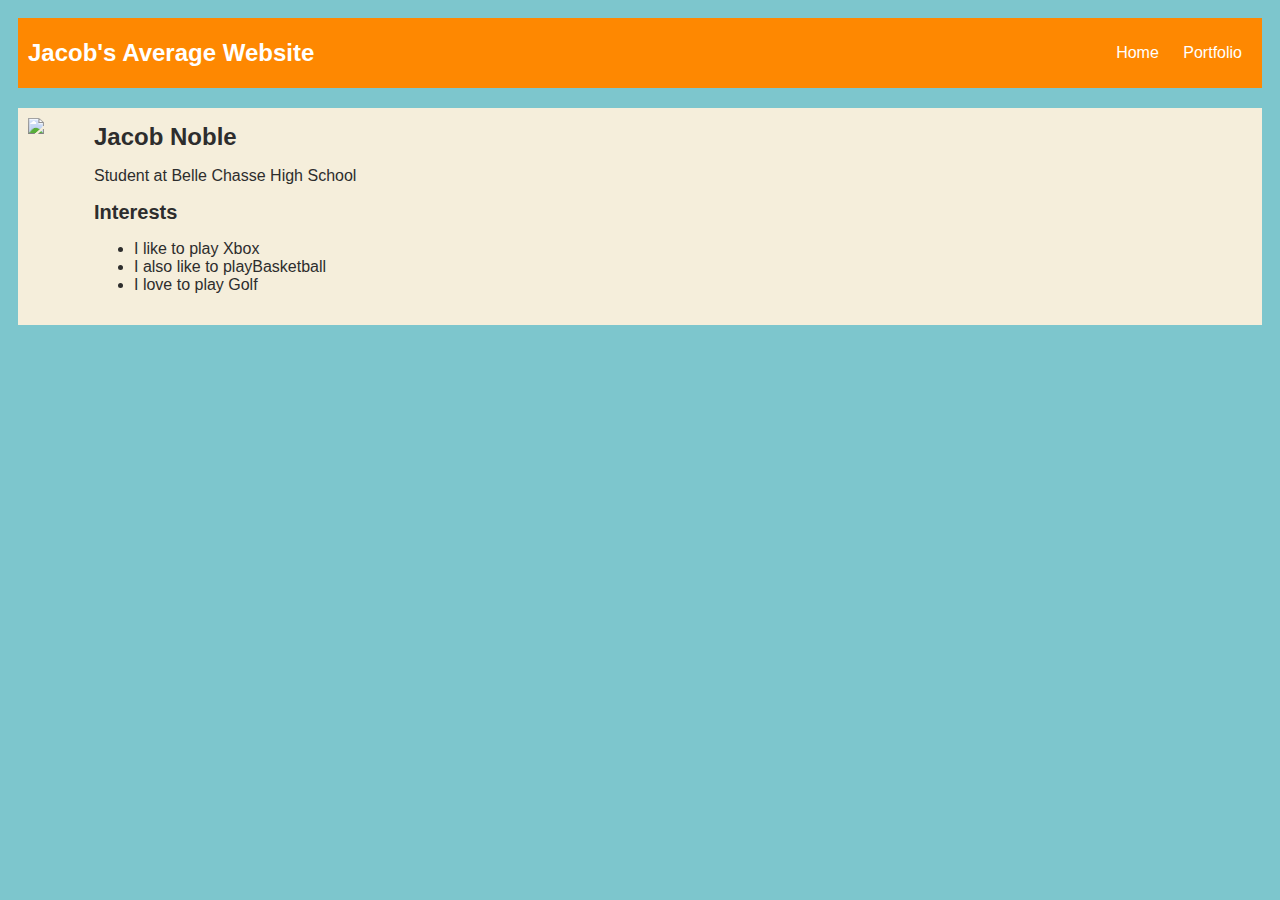
==== index.html @ ebb7fc1f "A basic website" ====
<!DOCTYPE html>
<html>
    <head>
    <title>Jacob's Average Website</title>
    </head>
        <style>
            body {
                background: rgb(125, 198, 205);
                color: rgb(45, 45, 45);
                padding: 10px;
                font-family: arial;
            }
            header {
                font-size: 1.5em;
                font-weight: bold;
            }
            #all-contents {
                max-width: 800px;
                margin: auto;
            }
    
            /* navigation menu */
            nav {
                background: rgb(254, 136, 1);
                margin: 0 auto;
                margin-bottom: 20px;
                display: flex;
                padding: 10px;
            }
            nav header {
                display: flex;
                align-items: center;
                color: rgb(255, 255, 255);
                flex: 1;
            }
            nav ul {
                list-style-image: none;
            }
            nav li {
                display: inline-block;
                padding: 0 10px;
            }
            nav a {
                text-decoration: none;
                color: #fff;
            }
    
            /* main container area beneath menu */
            main {
                background: rgb(245, 238, 219);
                display: flex;
            }
            .sidebar {
                margin-right: 25px;
                padding: 10px;
            }
            .sidebar img {
                width: 200px;
            }
            .content {
                flex: 1;
                padding: 15px;
            }
            .interests header {
                font-size: 1.25em;
            }
        </style>
    <body>
        <div id=allcontents>
            <nav>
                <header> Jacob's Average Website</header>
                <ul>
                    <li><a href="index.html">Home</a></li>
                    <li><a href="portfolio.hrml">Portfolio</a></li>
                </ul>
            </nav>
            <main> 
            <div class= sidebar>
                <img src=https://d1u5p3l4wpay3k.cloudfront.net/fortnite_gamepedia/d/da/Boogie_bomb_icon.png>
            </div>
            <div class= content>
                <header>
                    Jacob Noble
                </header>
                <p>
                    Student at Belle Chasse High School
                </p>
                <section class="interests">
                    <header>Interests</header>
                    <ul>
                        <li> I like to play Xbox</li>
                        <li> I also like to playBasketball</li>
                        <li> I love to play Golf</li>
                    </ul>
                </section>
                </class>
            </div>
            </main>
         </div>
    </body>
</html>
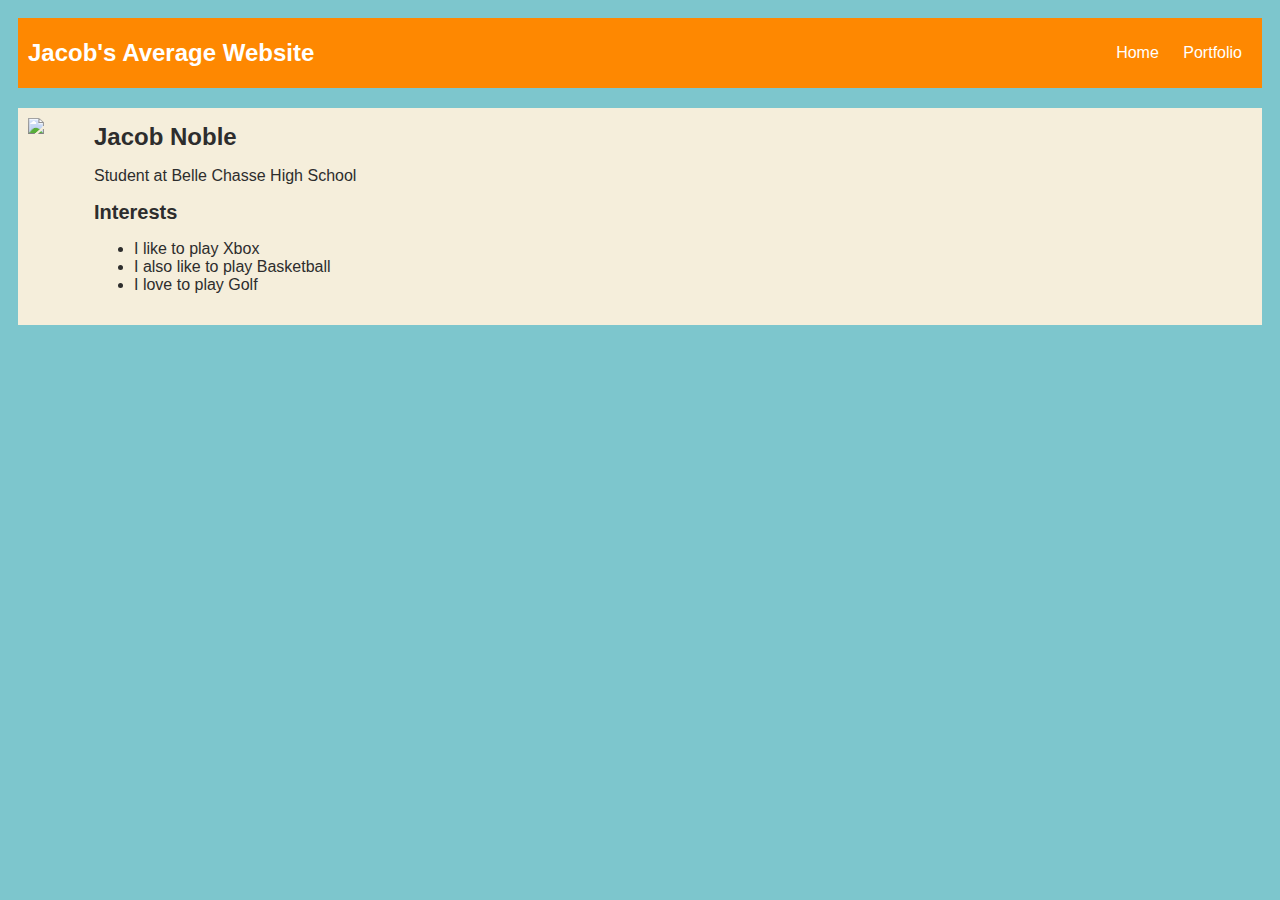
==== commit 5798556a: "add portfolio. html file" ====
--- a/index.html
+++ b/index.html
@@ -3,75 +3,14 @@
     <head>
     <title>Jacob's Average Website</title>
     </head>
-        <style>
-            body {
-                background: rgb(125, 198, 205);
-                color: rgb(45, 45, 45);
-                padding: 10px;
-                font-family: arial;
-            }
-            header {
-                font-size: 1.5em;
-                font-weight: bold;
-            }
-            #all-contents {
-                max-width: 800px;
-                margin: auto;
-            }
-    
-            /* navigation menu */
-            nav {
-                background: rgb(254, 136, 1);
-                margin: 0 auto;
-                margin-bottom: 20px;
-                display: flex;
-                padding: 10px;
-            }
-            nav header {
-                display: flex;
-                align-items: center;
-                color: rgb(255, 255, 255);
-                flex: 1;
-            }
-            nav ul {
-                list-style-image: none;
-            }
-            nav li {
-                display: inline-block;
-                padding: 0 10px;
-            }
-            nav a {
-                text-decoration: none;
-                color: #fff;
-            }
-    
-            /* main container area beneath menu */
-            main {
-                background: rgb(245, 238, 219);
-                display: flex;
-            }
-            .sidebar {
-                margin-right: 25px;
-                padding: 10px;
-            }
-            .sidebar img {
-                width: 200px;
-            }
-            .content {
-                flex: 1;
-                padding: 15px;
-            }
-            .interests header {
-                font-size: 1.25em;
-            }
-        </style>
+    <link rel="stylesheet" type="text/css" href="myStyle.css"></link>
     <body>
         <div id=allcontents>
             <nav>
                 <header> Jacob's Average Website</header>
                 <ul>
                     <li><a href="index.html">Home</a></li>
-                    <li><a href="portfolio.hrml">Portfolio</a></li>
+                    <li><a href="portfolio.html">Portfolio</a></li>
                 </ul>
             </nav>
             <main> 
@@ -89,7 +28,7 @@
                     <header>Interests</header>
                     <ul>
                         <li> I like to play Xbox</li>
-                        <li> I also like to playBasketball</li>
+                        <li> I also like to play Basketball</li>
                         <li> I love to play Golf</li>
                     </ul>
                 </section>
--- a/myStyle.css
+++ b/myStyle.css
@@ -0,0 +1,60 @@
+body {
+                background: rgb(125, 198, 205);
+                color: rgb(45, 45, 45);
+                padding: 10px;
+                font-family: arial;
+            }
+            header {
+                font-size: 1.5em;
+                font-weight: bold;
+            }
+            #all-contents {
+                max-width: 800px;
+                margin: auto;
+            }
+    
+            /* navigation menu */
+            nav {
+                background: rgb(254, 136, 1);
+                margin: 0 auto;
+                margin-bottom: 20px;
+                display: flex;
+                padding: 10px;
+            }
+            nav header {
+                display: flex;
+                align-items: center;
+                color: rgb(255, 255, 255);
+                flex: 1;
+            }
+            nav ul {
+                list-style-image: none;
+            }
+            nav li {
+                display: inline-block;
+                padding: 0 10px;
+            }
+            nav a {
+                text-decoration: none;
+                color: #fff;
+            }
+    
+            /* main container area beneath menu */
+            main {
+                background: rgb(245, 238, 219);
+                display: flex;
+            }
+            .sidebar {
+                margin-right: 25px;
+                padding: 10px;
+            }
+            .sidebar img {
+                width: 200px;
+            }
+            .content {
+                flex: 1;
+                padding: 15px;
+            }
+            .interests header {
+                font-size: 1.25em;
+            }